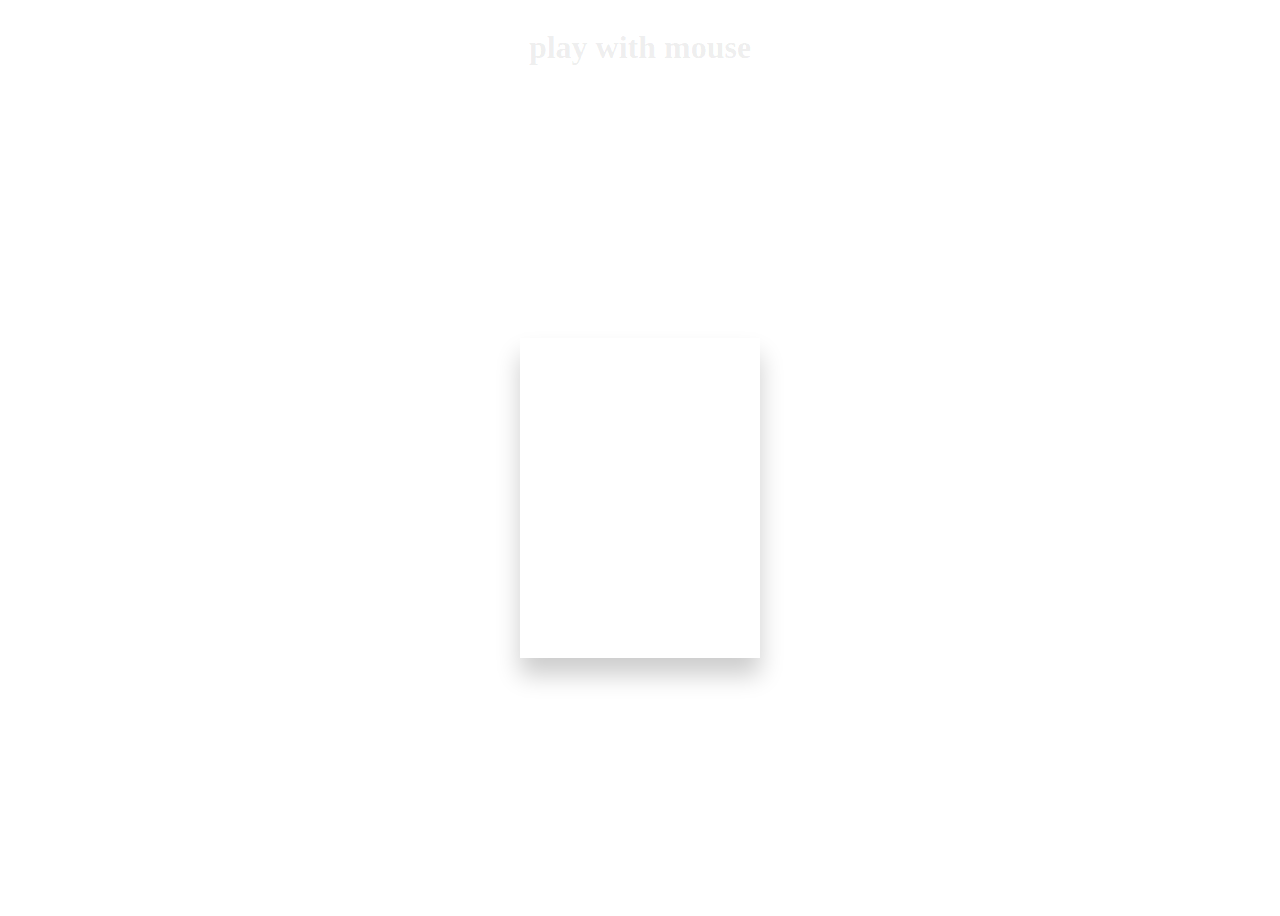
==== index.html @ 53769b29 "init new project" ====
<!DOCTYPE html>
<html lang="en">

<head>
  <meta charset="UTF-8">
  <meta http-equiv="X-UA-Compatible" content="IE=edge">
  <meta name="viewport" content="width=device-width, initial-scale=1.0">
  <link rel="shortcut icon" href="./assets/img/favico.svg" type="image/x-icon">
  <link rel="stylesheet" href="index.css">
  <script src="app.js" defer></script>
  <title>Welcome!</title>
</head>

<body>
  <div>
    <div class="image-hover-container">
      <h1>play with mouse</h1>
      <div class='container'>
        <div class='middle'>
          <div class='bg-image lake-district'></div>
          <a href='./pages/myprofile.html' class='overlay'>
            <p>Resume</p>
            <p>by Ekimov Denis</p>
          </a>
        </div>
        <div class='bottom-right'>
          <div class='bg-image lake-district'></div>
        </div>
        <div class='bottom-left'>
          <div class='bg-image lake-district'></div>
        </div>

        <div class='top-left'>
          <div class='bg-image lake-district'></div>
        </div>
        <div class='top-right'>
          <div class='bg-image lake-district'></div>
        </div>
      </div>
    </div>
  </div>
</body>

</html>
---- index.css ----
/*! Prikol */
@import url("https://fonts.googleapis.com/css2?family=Manrope:wght@300&family=Open+Sans&family=Roboto:wght@300&display=swap");
.image-hover-container {
  position: relative;
  height: 100vh;
  width: 100%;
  display: flex;
  flex-direction: column;
  text-align: center;
}
.image-hover-container h1{
  color: rgba(0, 0, 0, 0.08);
  user-select: none;
}

.image-hover-container .container {
  position: relative;
  height: 20rem;
  width: 15rem;
  margin: auto;
  cursor: pointer;
  display: -webkit-box;
}

.image-hover-container .container:hover>.bottom-right {
  top: 55%;
  left: 80%;
  box-shadow: 0px 37px 29px rgba(0, 0, 0, 0.2);
  width: 350px;
}

.image-hover-container .container:hover>.middle {
  height: 90%;
  left: 5%;
  top: 5%;
  width: 90%;
  box-shadow: 0px 23px 33px rgba(0, 0, 0, 0.2);
}

.image-hover-container .container:hover>.middle .overlay {
  opacity: 1;
  z-index: 1;
}

.image-hover-container .container:hover>.middle .overlay p:nth-child(1) {
  padding-top: 0;
}

.image-hover-container .container:hover>.top-left {
  left: -70px;
  top: -90px;
  width: 150px;
  box-shadow: 0px 37px 29px rgba(0, 0, 0, 0.2);
}

.image-hover-container .container:hover>.top-right {
  left: 250px;
  top: -90px;
  width: 260px;
  height: 280px;
  box-shadow: 0px 37px 29px rgba(0, 0, 0, 0.2);
}

.image-hover-container .container:hover>.bottom-left {
  left: -89%;
  top: 65%;
  width: 360px;
  box-shadow: 0px 37px 29px rgba(0, 0, 0, 0.2);
}

.image-hover-container .container .lake-district {
  background: white no-repeat cover;
}

.image-hover-container .container .bg-image {
  background-size: cover;
  background-attachment: fixed;
  background-position: 10% 10%;
}

.image-hover-container .container .middle {
  transition: 500ms all;
  transition-delay: 0.25s;
  transition-timing-function: cubic-bezier(0.17, 0.67, 0.33, 0.97);
  position: relative;
  margin: auto;
  height: 100%;
  width: 100%;
  margin: 0px;
  left: 0;
  top: 0;
  box-shadow: 0px 17px 23px rgba(0, 0, 0, 0.2);
}

.image-hover-container .container .middle .bg-image {
  height: 100%;
  width: 100%;
}

.image-hover-container .container .middle .overlay {
  position: absolute;
  top: 0;
  left: 0;
  height: 100%;
  width: 100%;
  z-index: 9;
  background: rgba(67, 27, 12, 0.75);
  display: flex;
  flex-direction: column;
  transition: 300ms all;
  transition-delay: 0.37s;
  opacity: 0;
  text-decoration: none;
  z-index: -1;
}

.image-hover-container .container .middle .overlay p {
  position: relative;
  margin: auto;
  color: #fff;
  font-family: "Roboto", sans-serif;
  font-size: 1.1em;
  opacity: 0.8;
}

.image-hover-container .container .middle .overlay p:nth-child(1) {
  margin-bottom: 4px;
  padding-top: 30px;
  transition: all 400ms;
  transition-delay: 0.3s;
}

.image-hover-container .container .middle .overlay p:nth-child(2) {
  margin-top: 4px;
}

.image-hover-container .container .bottom-right {
  transition: 800ms all;
  transition-delay: 0.15s;
  transition-timing-function: cubic-bezier(0.17, 0.67, 0.33, 0.97);
  position: absolute;
  left: 0%;
  top: 48%;
  width: 100%;
  box-shadow: 0px 30px 25px rgba(110, 110, 110, 0);
  z-index: 1;
}

.image-hover-container .container .bottom-right .bg-image {
  height: 220px;
  width: 100%;
}

.image-hover-container .container .bottom-left {
  transition: 800ms all;
  transition-delay: 0.17s;
  transition-timing-function: cubic-bezier(0.17, 0.67, 0.33, 0.97);
  position: absolute;
  left: 0%;
  top: 48%;
  width: 100%;
  z-index: 1;
}

.image-hover-container .container .bottom-left .bg-image {
  height: 220px;
  width: 100%;
}

.image-hover-container .container .top-left {
  transition-timing-function: cubic-bezier(0.17, 0.67, 0.33, 0.97);
  transition: 600ms all;
  transition-delay: 0.19s;
  position: absolute;
  left: 0%;
  top: 0%;
  width: 150px;
  z-index: 1;
}

.image-hover-container .container .top-left .bg-image {
  height: 220px;
  width: 100%;
}

.image-hover-container .container .top-right {
  transition: 500ms all;
  transition-delay: 0.08s;
  position: absolute;
  left: 0%;
  top: 0%;
  width: 300px;
  height: 260px;
  z-index: 1;
  transition-timing-function: cubic-bezier(0.17, 0.67, 0.33, 0.97);
}

.image-hover-container .container .top-right .bg-image {
  float: right;
  height: 100%;
  width: 100%;
}

@media (max-width: 920px) {
  .image-hover-container {
    transform: scale(0.8) translateX(0px);
    overflow: hidden;
  }

  .image-hover-container .overlay p:nth-child(1) {
    margin-top: 125px;
  }

  .image-hover-container .overlay p:nth-child(2) {
    margin-bottom: 30px;
  }

  .image-hover-container .bottom-right,
  .image-hover-container .bottom-left,
  .image-hover-container .top-left,
  .image-hover-container .top-right {
    box-shadow: 0px 0px 0px important!;
  }
}

@media (max-width: 350px) {

  .bottom-right,
  .bottom-left,
  .top-left,
  .top-right {
    display: none;
  }
}
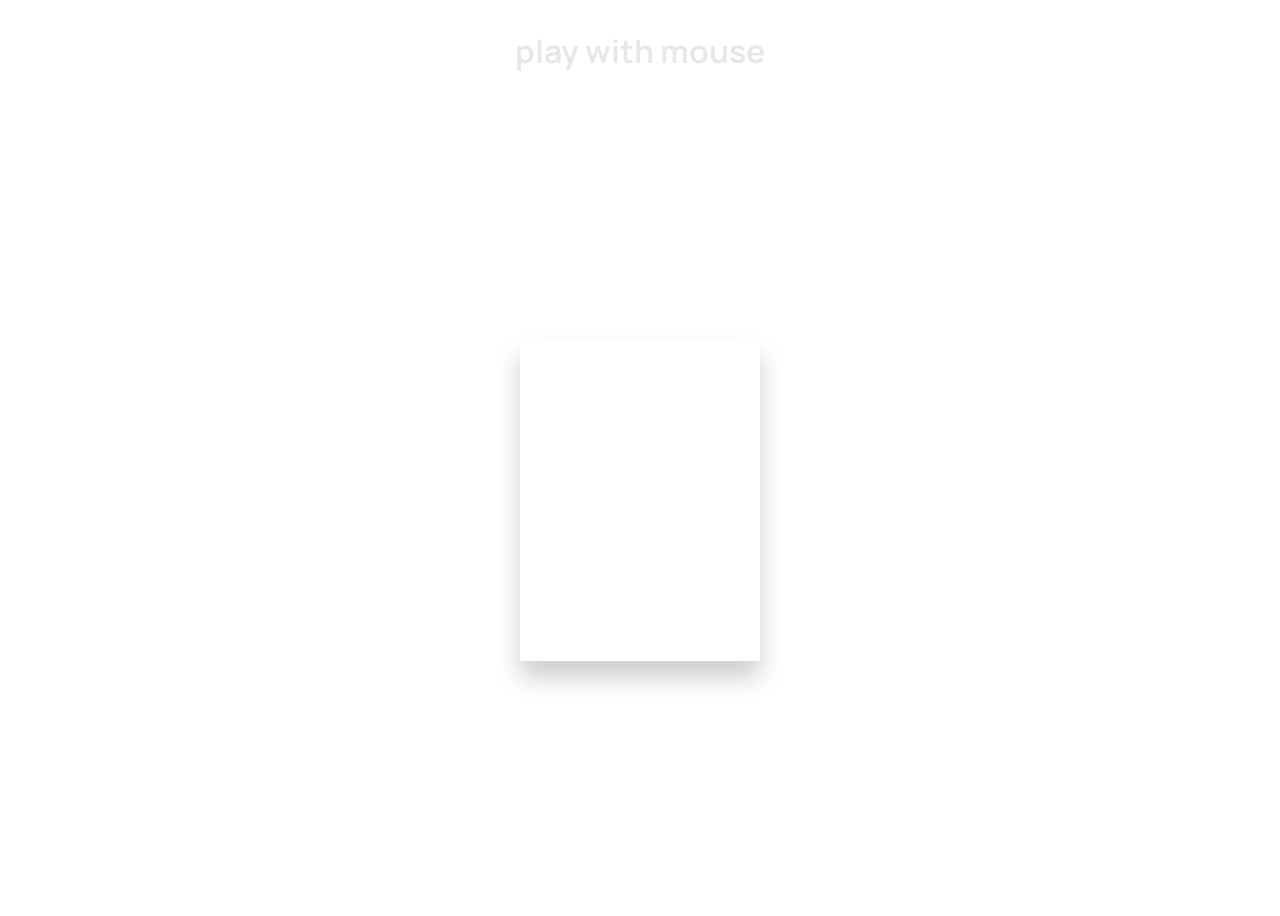
==== commit 86328cfa: "fixed 2.0" ====
--- a/index.html
+++ b/index.html
@@ -7,7 +7,7 @@
   <meta name="viewport" content="width=device-width, initial-scale=1.0">
   <link rel="shortcut icon" href="./assets/img/favico.svg" type="image/x-icon">
   <link rel="stylesheet" href="index.css">
-  <script src="app.js" defer></script>
+  <script src="index.js" defer></script>
   <title>Welcome!</title>
 </head>
 
--- a/index.css
+++ b/index.css
@@ -1,5 +1,9 @@
-/*! Prikol */
 @import url("https://fonts.googleapis.com/css2?family=Manrope:wght@300&family=Open+Sans&family=Roboto:wght@300&display=swap");
+
+html {
+  font-family: Manrope;
+}
+
 .image-hover-container {
   position: relative;
   height: 100vh;
@@ -8,8 +12,9 @@
   flex-direction: column;
   text-align: center;
 }
+
 .image-hover-container h1{
-  color: rgba(0, 0, 0, 0.08);
+  color: rgba(0, 0, 0, .1);
   user-select: none;
 }
 
@@ -25,8 +30,8 @@
 .image-hover-container .container:hover>.bottom-right {
   top: 55%;
   left: 80%;
-  box-shadow: 0px 37px 29px rgba(0, 0, 0, 0.2);
-  width: 350px;
+  box-shadow: 0 2rem 2rem rgba(0, 0, 0, 0.2);
+  width: 21rem;
 }
 
 .image-hover-container .container:hover>.middle {
@@ -34,7 +39,7 @@
   left: 5%;
   top: 5%;
   width: 90%;
-  box-shadow: 0px 23px 33px rgba(0, 0, 0, 0.2);
+  box-shadow: 0 1.5rem 2rem rgba(0, 0, 0, .2);
 }
 
 .image-hover-container .container:hover>.middle .overlay {
@@ -47,25 +52,25 @@
 }
 
 .image-hover-container .container:hover>.top-left {
-  left: -70px;
-  top: -90px;
-  width: 150px;
-  box-shadow: 0px 37px 29px rgba(0, 0, 0, 0.2);
+  left: -4rem;
+  top: -6rem;
+  width: 10rem;
+  box-shadow: 0 1.2rem .8rem rgba(0, 0, 0, .2);
 }
 
 .image-hover-container .container:hover>.top-right {
-  left: 250px;
-  top: -90px;
-  width: 260px;
-  height: 280px;
-  box-shadow: 0px 37px 29px rgba(0, 0, 0, 0.2);
+  left: 15rem;
+  top: -6rem;
+  width: 16rem;
+  height: 17rem;
+  box-shadow: 0 1.2rem 0.8rem rgba(0, 0, 0, .2);
 }
 
 .image-hover-container .container:hover>.bottom-left {
-  left: -89%;
+  left: -90%;
   top: 65%;
-  width: 360px;
-  box-shadow: 0px 37px 29px rgba(0, 0, 0, 0.2);
+  width: 22rem;
+  box-shadow: 0 1.2rem .8rem rgba(0, 0, 0, .2);
 }
 
 .image-hover-container .container .lake-district {
@@ -80,16 +85,16 @@
 
 .image-hover-container .container .middle {
   transition: 500ms all;
-  transition-delay: 0.25s;
-  transition-timing-function: cubic-bezier(0.17, 0.67, 0.33, 0.97);
+  transition-delay: .3s;
+  transition-timing-function: cubic-bezier(.17, .67, .33, .97);
   position: relative;
   margin: auto;
   height: 100%;
   width: 100%;
-  margin: 0px;
+  margin: 0;
   left: 0;
   top: 0;
-  box-shadow: 0px 17px 23px rgba(0, 0, 0, 0.2);
+  box-shadow: 0 1rem 1.5rem rgba(0, 0, 0, .2);
 }
 
 .image-hover-container .container .middle .bg-image {
@@ -108,7 +113,7 @@
   display: flex;
   flex-direction: column;
   transition: 300ms all;
-  transition-delay: 0.37s;
+  transition-delay: .4s;
   opacity: 0;
   text-decoration: none;
   z-index: -1;
@@ -120,41 +125,41 @@
   color: #fff;
   font-family: "Roboto", sans-serif;
   font-size: 1.1em;
-  opacity: 0.8;
+  opacity: .8;
 }
 
 .image-hover-container .container .middle .overlay p:nth-child(1) {
-  margin-bottom: 4px;
-  padding-top: 30px;
+  margin-bottom: .4rem;
+  padding-top: 2rem;
   transition: all 400ms;
-  transition-delay: 0.3s;
+  transition-delay: .3s;
 }
 
 .image-hover-container .container .middle .overlay p:nth-child(2) {
-  margin-top: 4px;
+  margin-top: .4rem;
 }
 
 .image-hover-container .container .bottom-right {
   transition: 800ms all;
-  transition-delay: 0.15s;
-  transition-timing-function: cubic-bezier(0.17, 0.67, 0.33, 0.97);
+  transition-delay: .15s;
+  transition-timing-function: cubic-bezier(.17, .67, .33, .97);
   position: absolute;
   left: 0%;
   top: 48%;
   width: 100%;
-  box-shadow: 0px 30px 25px rgba(110, 110, 110, 0);
+  box-shadow: 0px 2rem 1.5rem rgba(110, 110, 110, 0);
   z-index: 1;
 }
 
 .image-hover-container .container .bottom-right .bg-image {
-  height: 220px;
+  height: 14rem;
   width: 100%;
 }
 
 .image-hover-container .container .bottom-left {
   transition: 800ms all;
-  transition-delay: 0.17s;
-  transition-timing-function: cubic-bezier(0.17, 0.67, 0.33, 0.97);
+  transition-delay: .17s;
+  transition-timing-function: cubic-bezier(.17, .67, .33, .97);
   position: absolute;
   left: 0%;
   top: 48%;
@@ -163,36 +168,36 @@
 }
 
 .image-hover-container .container .bottom-left .bg-image {
-  height: 220px;
+  height: 14rem;
   width: 100%;
 }
 
 .image-hover-container .container .top-left {
-  transition-timing-function: cubic-bezier(0.17, 0.67, 0.33, 0.97);
+  transition-timing-function: cubic-bezier(.17, .67, .33, .97);
   transition: 600ms all;
-  transition-delay: 0.19s;
+  transition-delay: .19s;
   position: absolute;
   left: 0%;
   top: 0%;
-  width: 150px;
+  width: 10rem;
   z-index: 1;
 }
 
 .image-hover-container .container .top-left .bg-image {
-  height: 220px;
+  height: 14rem;
   width: 100%;
 }
 
 .image-hover-container .container .top-right {
   transition: 500ms all;
-  transition-delay: 0.08s;
+  transition-delay: .08s;
   position: absolute;
   left: 0%;
   top: 0%;
-  width: 300px;
-  height: 260px;
-  z-index: 1;
-  transition-timing-function: cubic-bezier(0.17, 0.67, 0.33, 0.97);
+  width: 19rem;
+  height: 15rem;
+  z-index: 1;
+  transition-timing-function: cubic-bezier(.17, .67, .33, .97);
 }
 
 .image-hover-container .container .top-right .bg-image {
@@ -203,23 +208,23 @@
 
 @media (max-width: 920px) {
   .image-hover-container {
-    transform: scale(0.8) translateX(0px);
+    transform: scale(.8) translateX(0px);
     overflow: hidden;
   }
 
   .image-hover-container .overlay p:nth-child(1) {
-    margin-top: 125px;
+    margin-top: 8rem;
   }
 
   .image-hover-container .overlay p:nth-child(2) {
-    margin-bottom: 30px;
+    margin-bottom: 2rem;
   }
 
   .image-hover-container .bottom-right,
   .image-hover-container .bottom-left,
   .image-hover-container .top-left,
   .image-hover-container .top-right {
-    box-shadow: 0px 0px 0px important!;
+    box-shadow: 0 0 0 important!;
   }
 }
 
